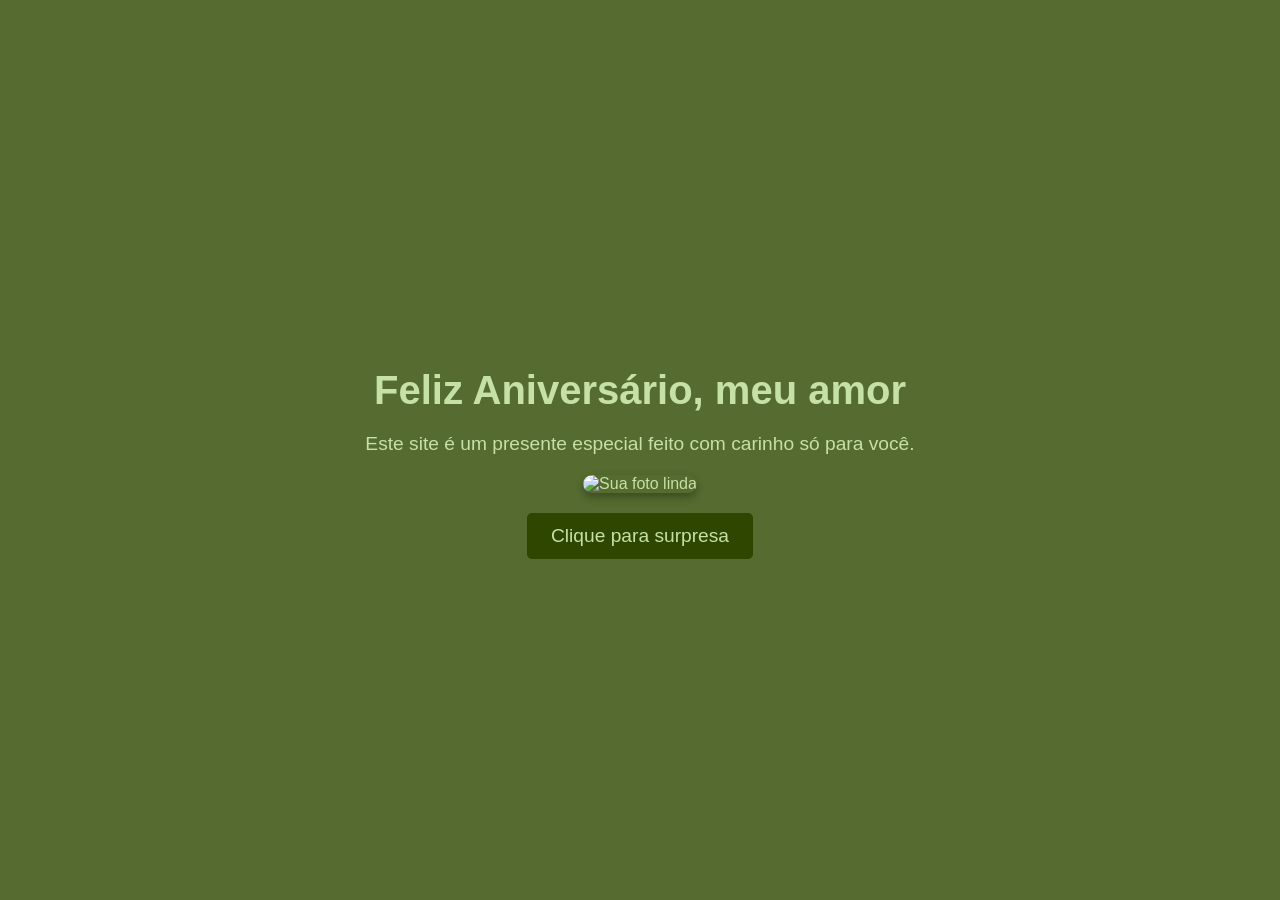
==== index.html @ c994e9fe "Commit" ====
<!DOCTYPE html>
<html lang="pt-BR">
<head>
  <meta charset="UTF-8">
  <meta name="viewport" content="width=device-width, initial-scale=1.0">
  <title>Feliz Aniversário!</title>
  <link rel="stylesheet" href="style.css">
</head>
<body>
  <main>
    <h1>Feliz Aniversário, meu amor</h1>
    <p>Este site é um presente especial feito com carinho só para você.</p>
    <img src="imagens/WhatsApp Image 2026-08-17 at 22.21.18.jpeg" alt="Sua foto linda" class="foto"><br>
    <a href="fotos.html" class="surpresa">Clique para surpresa</a>
  </main>
</body>
</html>
---- style.css ----
body {
  background: #556b2f; /* verde musgo */
  font-family: 'Segoe UI', Arial, sans-serif;
  display: flex;
  justify-content: center;
  align-items: center;
  height: 100vh;
  margin: 0;
  color: #c5e1a5; /* verde claro para contraste */
  text-align: center;
}

main {
  max-width: 600px;
  padding: 20px;
}

h1 {
  font-size: 2.5em;
  margin-bottom: 20px;
}

p {
  font-size: 1.2em;
  margin-bottom: 20px;
}

.foto {
  width: 60%;          /* reduz tamanho da imagem */
  max-width: 250px;    /* limite máximo */
  border-radius: 10px;
  box-shadow: 0 4px 8px rgba(0,0,0,0.3);
  margin-bottom: 20px;
}

.surpresa {
  padding: 12px 24px;
  background: #2e4600; /* verde escuro */
  border: none;
  border-radius: 5px;
  color: #c5e1a5; /* verde claro */
  font-size: 1.2em;
  cursor: pointer;
  transition: background 0.3s ease;
  text-decoration: none;
}

.surpresa:hover {
  background: #3b5323;
}

main.galeria {
  max-width: 900px;
  margin: 0 auto;
  padding: 20px;
  text-align: center;
}

h2 {
  margin-bottom: 30px;
  color: #c5e1a5;
  font-size: 2em;
}

.fotos {
  display: flex;
  justify-content: center;
  gap: 20px;
  flex-wrap: wrap;
  margin-bottom: 40px; /* espaço entre fotos e botão */
}

figure {
  flex: 1 1 250px;
  max-width: 250px;
  text-align: center;
}

figure img {
  width: 100%;
  border-radius: 10px;
  opacity: 0;
  transition: opacity 1.5s ease;
}

figure img.visivel {
  opacity: 1;
}

figcaption {
  margin-top: 8px;
  font-size: 0.9em;
  color: #c5e1a5;
}

.botao-musicas {
  text-align: center; /* garante que o botão fique centralizado */
}

.surpresa {
  padding: 12px 24px;
  background: #2e4600;
  border: none;
  border-radius: 5px;
  color: #c5e1a5;
  font-size: 1.2em;
  cursor: pointer;
  text-decoration: none;
  transition: background 0.3s ease;
  display: inline-block;
}

.surpresa:hover {
  background: #3b5323;
}

.musicas {
  max-width: 700px;
  margin: 0 auto;
  padding: 20px;
  text-align: center;
}

.musicas h2 {
  color: #c5e1a5;
  margin-bottom: 20px;
}

.playlist {
  display: flex;
  flex-direction: column;
  gap: 10px;
}

.musica h3 {
  color: #c5e1a5;
}

.musica h4 {
    color: #c5e1a5;
}

.letra {
  font-style: italic;
  color: #c5e1a5;
  margin-bottom: 10px;
}

audio {
  width: 100%;
  max-width: 400px;
}

.botao-carta {
  margin-top: 40px;
  text-align: center;
}

.surpresa {
  padding: 12px 24px;
  background: #2e4600;
  border: none;
  border-radius: 5px;
  color: #c5e1a5;
  font-size: 1.2em;
  cursor: pointer;
  text-decoration: none;
  transition: background 0.3s ease;
  display: inline-block;
}

.surpresa:hover {
  background: #3b5323;
}

.carta {
  max-width: 700px;
  margin: 0 auto;
  padding: 20px;
  text-align: center;
}

.carta h2 {
  color: #c5e1a5;
  margin-bottom: 20px;
}

.conteudo-carta {
  display: none;
  background: #fdf6e3; /* tom de papel */
  color: #2e4600;      /* verde escuro para parecer tinta */
  font-family: 'Cedarville Cursive', cursive; /* fonte manuscrita */
  font-size: 1.2em;
  padding: 30px;
  border-radius: 10px;
  margin-top: 20px;
  text-align: left;
  line-height: 1.6;
  box-shadow: 0 4px 8px rgba(0,0,0,0.2);
}

.conteudo-carta.visivel {
  display: block;
  animation: fadeIn 1.5s ease;
}

@keyframes fadeIn {
  from { opacity: 0; transform: translateY(20px); }
  to { opacity: 1; transform: translateY(0); }
}
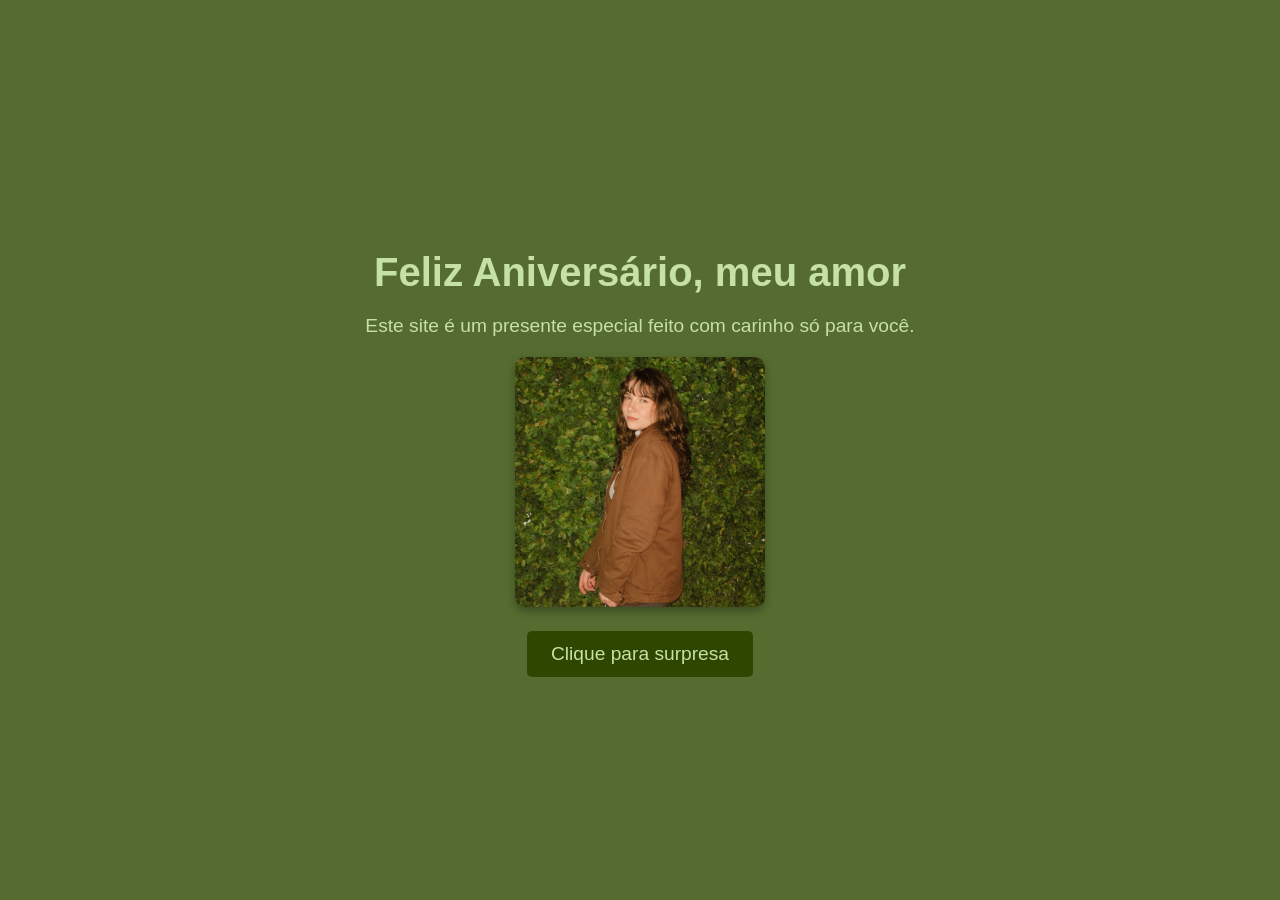
==== commit d0358292: "Commit" ====
--- a/index.html
+++ b/index.html
@@ -10,7 +10,7 @@
   <main>
     <h1>Feliz Aniversário, meu amor</h1>
     <p>Este site é um presente especial feito com carinho só para você.</p>
-    <img src="imagens/WhatsApp Image 2026-08-17 at 22.21.18.jpeg" alt="Sua foto linda" class="foto"><br>
+    <img src="img/capa.jpeg" alt="Sua foto linda" class="foto"><br>
     <a href="fotos.html" class="surpresa">Clique para surpresa</a>
   </main>
 </body>
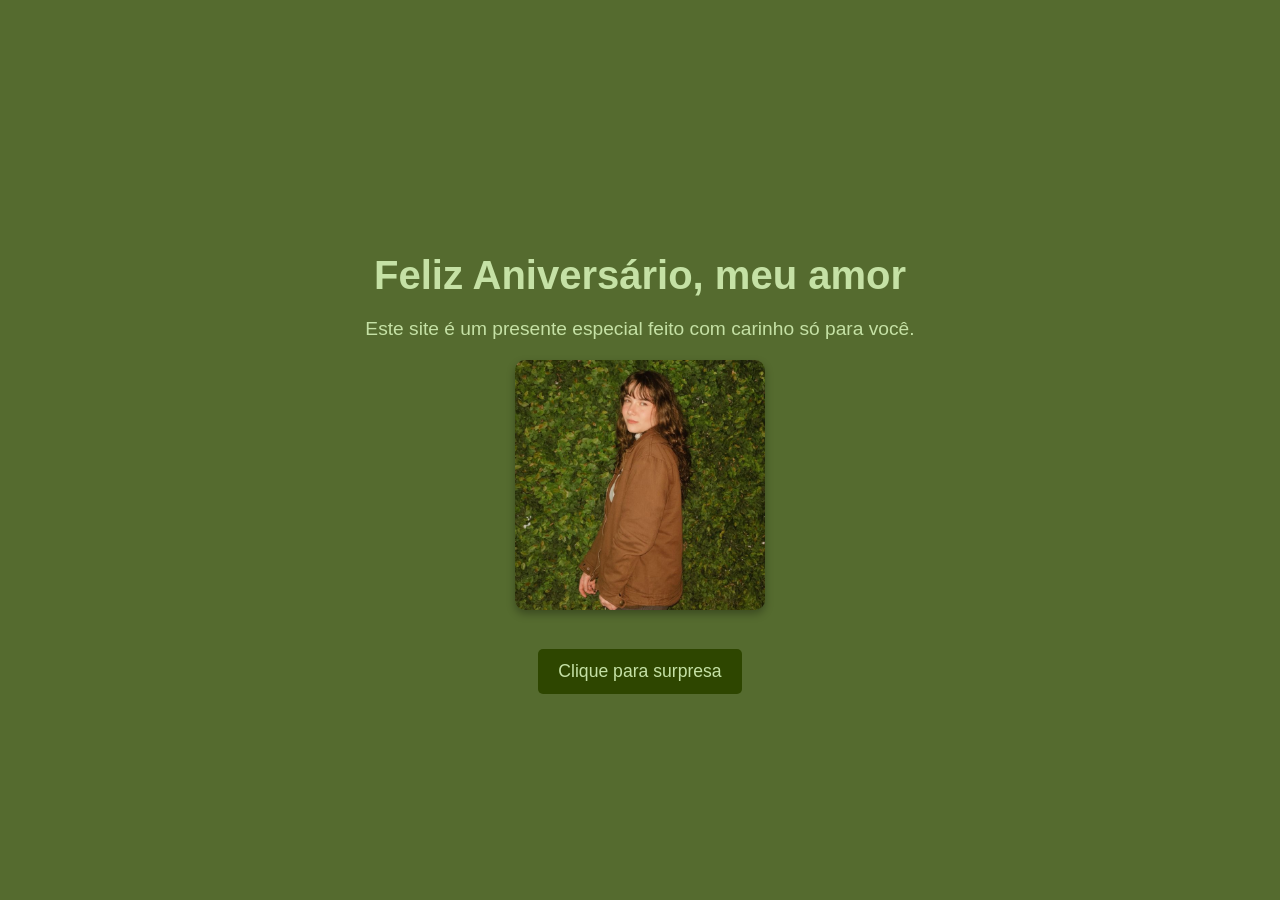
==== commit 4d09b523: "Commit" ====
--- a/index.html
+++ b/index.html
@@ -6,7 +6,7 @@
   <title>Feliz Aniversário!</title>
   <link rel="stylesheet" href="style.css">
 </head>
-<body>
+<body class="index">
   <main>
     <h1>Feliz Aniversário, meu amor</h1>
     <p>Este site é um presente especial feito com carinho só para você.</p>
--- a/style.css
+++ b/style.css
@@ -1,13 +1,16 @@
 body {
   background: #556b2f; /* verde musgo */
   font-family: 'Segoe UI', Arial, sans-serif;
+  margin: 0;
+  color: #c5e1a5; /* verde claro para contraste */
+  text-align: center;
+}
+
+body.index {
   display: flex;
   justify-content: center;
   align-items: center;
   height: 100vh;
-  margin: 0;
-  color: #c5e1a5; /* verde claro para contraste */
-  text-align: center;
 }
 
 main {
@@ -209,3 +212,119 @@
   to { opacity: 1; transform: translateY(0); }
 }
 
+img {
+  max-width: 100%;
+  height: auto;
+}
+
+h1, h2, h3, h4, p {
+  word-wrap: break-word;
+}
+
+.surpresa {
+  display: inline-block;
+  padding: 12px 20px;
+  font-size: 1.1em;
+  margin-top: 15px;
+}
+
+.fotos {
+  display: flex;
+  justify-content: center;
+  gap: 20px;
+  flex-wrap: wrap;
+}
+
+figure {
+  flex: 1 1 250px;
+  max-width: 250px;
+  text-align: center;
+}
+
+@media (max-width: 768px) {
+  main {
+    padding: 10px;
+    text-align: center;
+  }
+
+  h1 {
+    font-size: 1.8em;
+  }
+
+  h2 {
+    font-size: 1.5em;
+  }
+
+  .fotos {
+    flex-direction: column;
+    align-items: center;
+  }
+
+  figure {
+    max-width: 90%;
+  }
+
+  .musicas .playlist {
+    gap: 20px;
+  }
+
+  .musica {
+    padding: 10px;
+  }
+
+  .letra {
+    font-size: 1em;
+  }
+
+  .conteudo-carta {
+    font-size: 1.1em;
+    padding: 20px;
+  }
+
+  .surpresa {
+    font-size: 1em;
+    padding: 10px 18px;
+  }
+}
+
+/* Espaçamento geral para todas as páginas */
+body {
+  margin: 0;
+  padding: 0;
+}
+
+main {
+  padding: 20px;
+  margin-top: 20px; /* garante espaço no topo */
+}
+
+/* Ajustes específicos para fotos e músicas */
+.galeria, .musicas {
+  padding-top: 40px; /* espaço extra no topo */
+}
+
+/* Responsividade */
+@media (max-width: 768px) {
+  main {
+    padding: 15px;
+    margin-top: 15px;
+  }
+
+  h1, h2 {
+    font-size: 1.5em;
+  }
+
+  .fotos {
+    flex-direction: column;
+    align-items: center;
+  }
+
+  figure {
+    max-width: 90%;
+  }
+
+  .musica {
+    text-align: center;
+    padding: 10px;
+  }
+}
